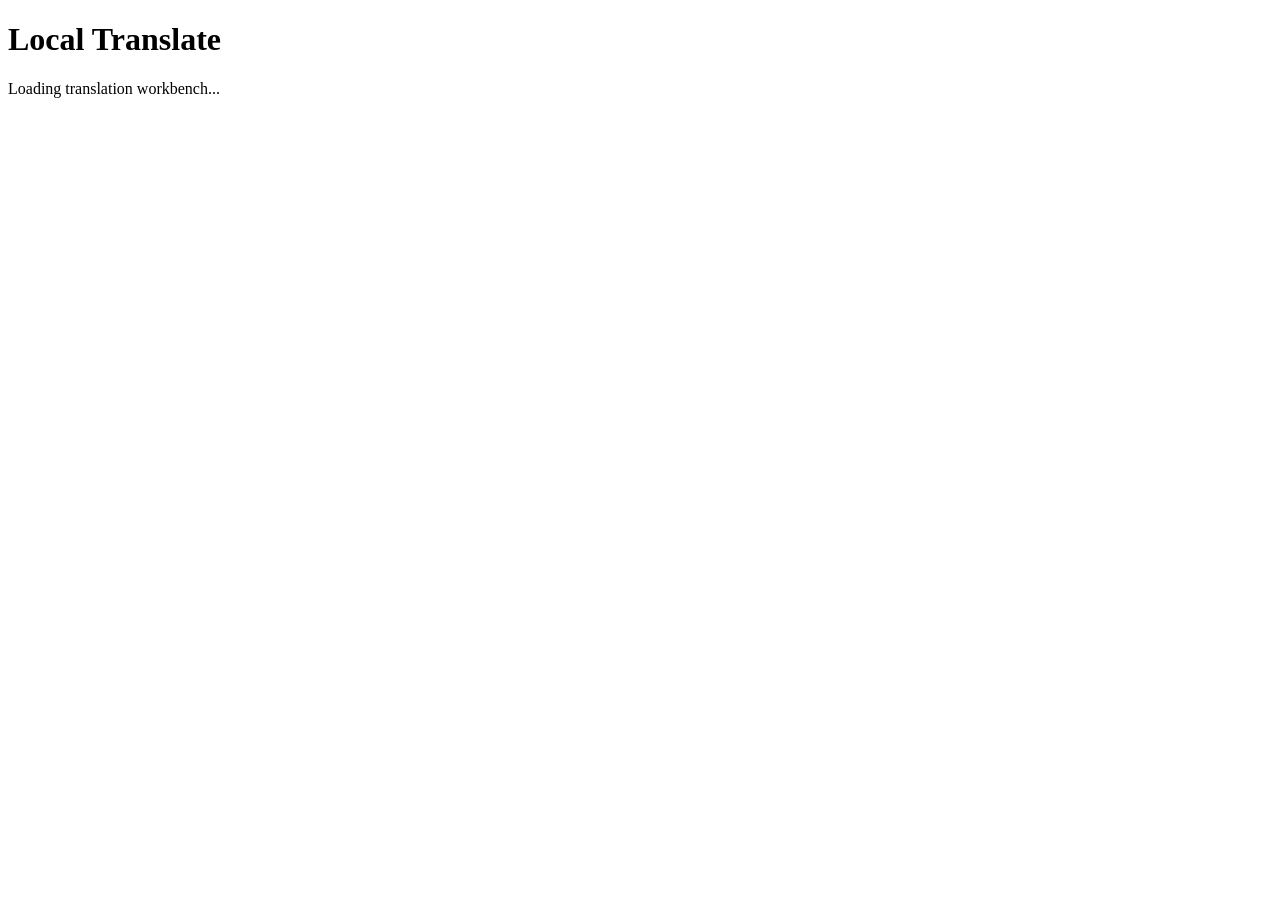
==== translate_service/web/static/index.html @ f18003e1 "feat: serve local web translation UI" ====
<!doctype html>
<html lang="en">
  <head>
    <meta charset="utf-8" />
    <meta name="viewport" content="width=device-width, initial-scale=1" />
    <title>Local Translate</title>
    <link rel="stylesheet" href="/static/styles.css" />
  </head>
  <body>
    <main id="app" class="workbench">
      <h1>Local Translate</h1>
      <p>Loading translation workbench...</p>
    </main>
    <script src="/static/app.js" defer></script>
  </body>
</html>
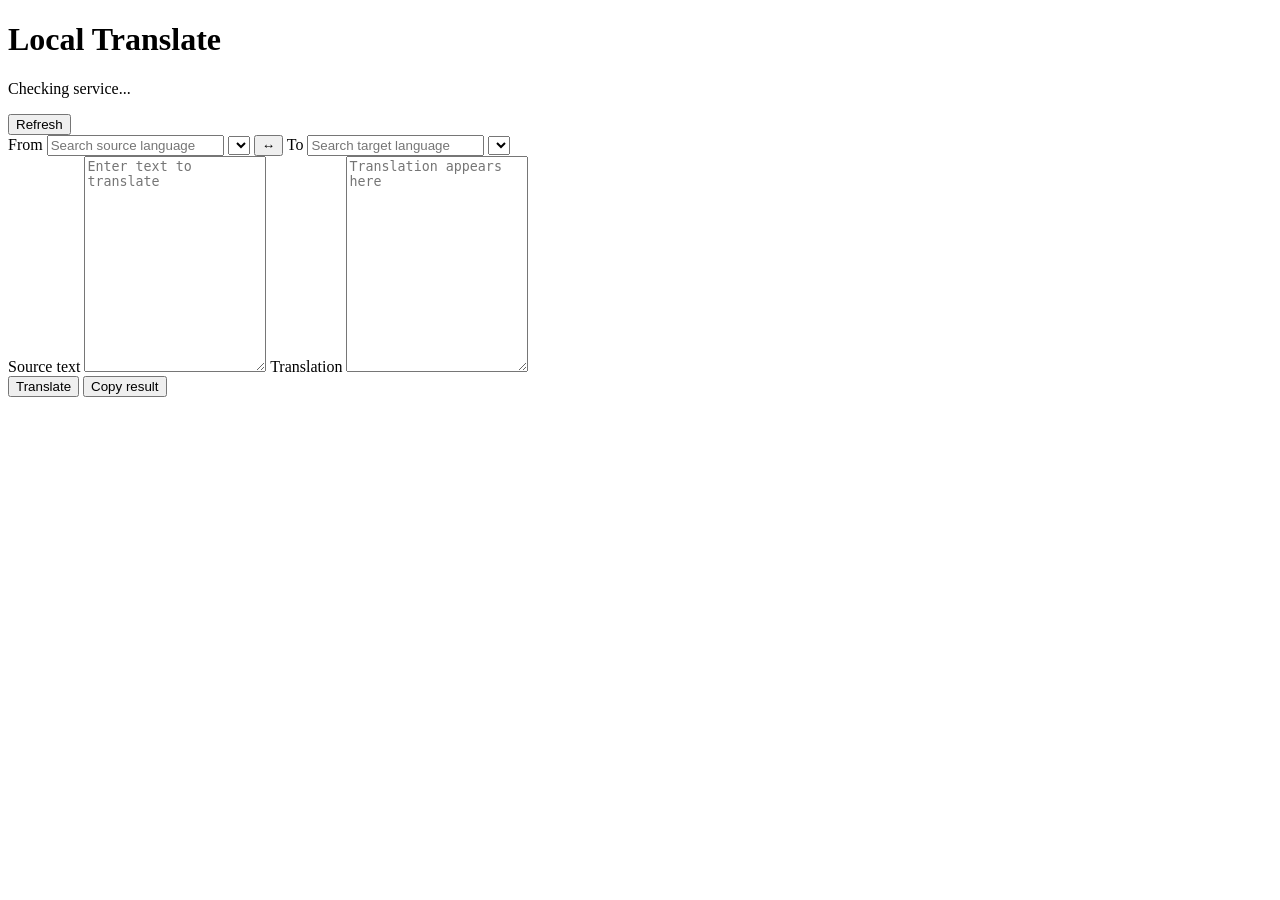
==== commit 30e85786: "feat: add browser translation workbench" ====
--- a/translate_service/web/static/index.html
+++ b/translate_service/web/static/index.html
@@ -8,8 +8,44 @@
   </head>
   <body>
     <main id="app" class="workbench">
-      <h1>Local Translate</h1>
-      <p>Loading translation workbench...</p>
+      <header class="topbar">
+        <div>
+          <h1>Local Translate</h1>
+          <p id="healthStatus" class="status">Checking service...</p>
+        </div>
+        <button id="refreshHealth" class="icon-button" type="button" title="Refresh status">Refresh</button>
+      </header>
+
+      <section class="language-bar" aria-label="Language controls">
+        <label>
+          <span>From</span>
+          <input id="sourceSearch" type="search" placeholder="Search source language" autocomplete="off" />
+          <select id="sourceLang"></select>
+        </label>
+        <button id="swapLanguages" class="swap-button" type="button" title="Swap languages">&harr;</button>
+        <label>
+          <span>To</span>
+          <input id="targetSearch" type="search" placeholder="Search target language" autocomplete="off" />
+          <select id="targetLang"></select>
+        </label>
+      </section>
+
+      <section class="panels">
+        <label class="panel">
+          <span>Source text</span>
+          <textarea id="sourceText" rows="14" placeholder="Enter text to translate"></textarea>
+        </label>
+        <label class="panel">
+          <span>Translation</span>
+          <textarea id="resultText" rows="14" readonly placeholder="Translation appears here"></textarea>
+        </label>
+      </section>
+
+      <section class="actions" aria-label="Translation actions">
+        <button id="translateButton" type="button">Translate</button>
+        <button id="copyButton" type="button">Copy result</button>
+        <p id="message" role="status" aria-live="polite"></p>
+      </section>
     </main>
     <script src="/static/app.js" defer></script>
   </body>
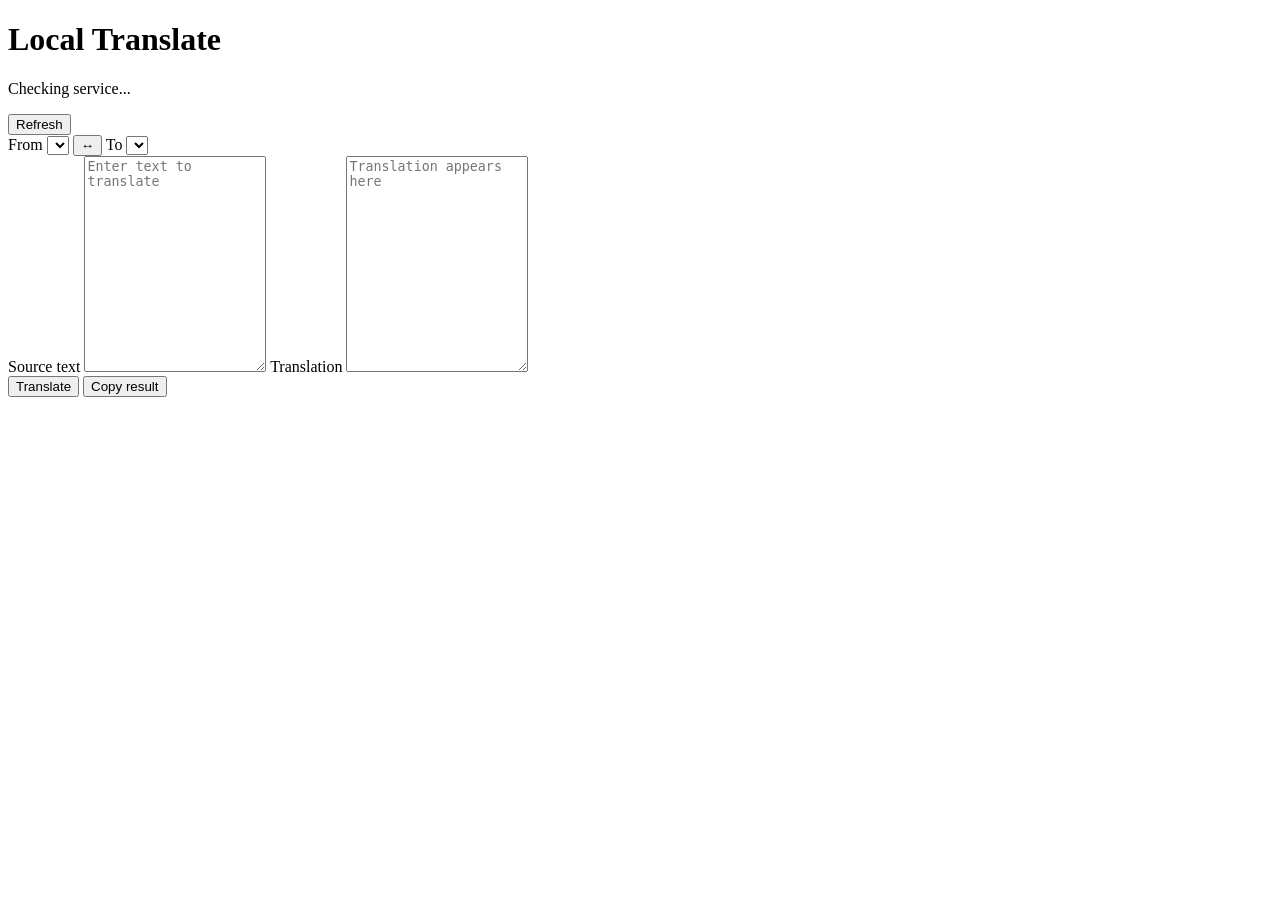
==== commit 188b4ddb: "fix: simplify language selectors" ====
--- a/translate_service/web/static/index.html
+++ b/translate_service/web/static/index.html
@@ -19,13 +19,11 @@
       <section class="language-bar" aria-label="Language controls">
         <label>
           <span>From</span>
-          <input id="sourceSearch" type="search" placeholder="Search source language" autocomplete="off" />
           <select id="sourceLang"></select>
         </label>
         <button id="swapLanguages" class="swap-button" type="button" title="Swap languages">&harr;</button>
         <label>
           <span>To</span>
-          <input id="targetSearch" type="search" placeholder="Search target language" autocomplete="off" />
           <select id="targetLang"></select>
         </label>
       </section>
